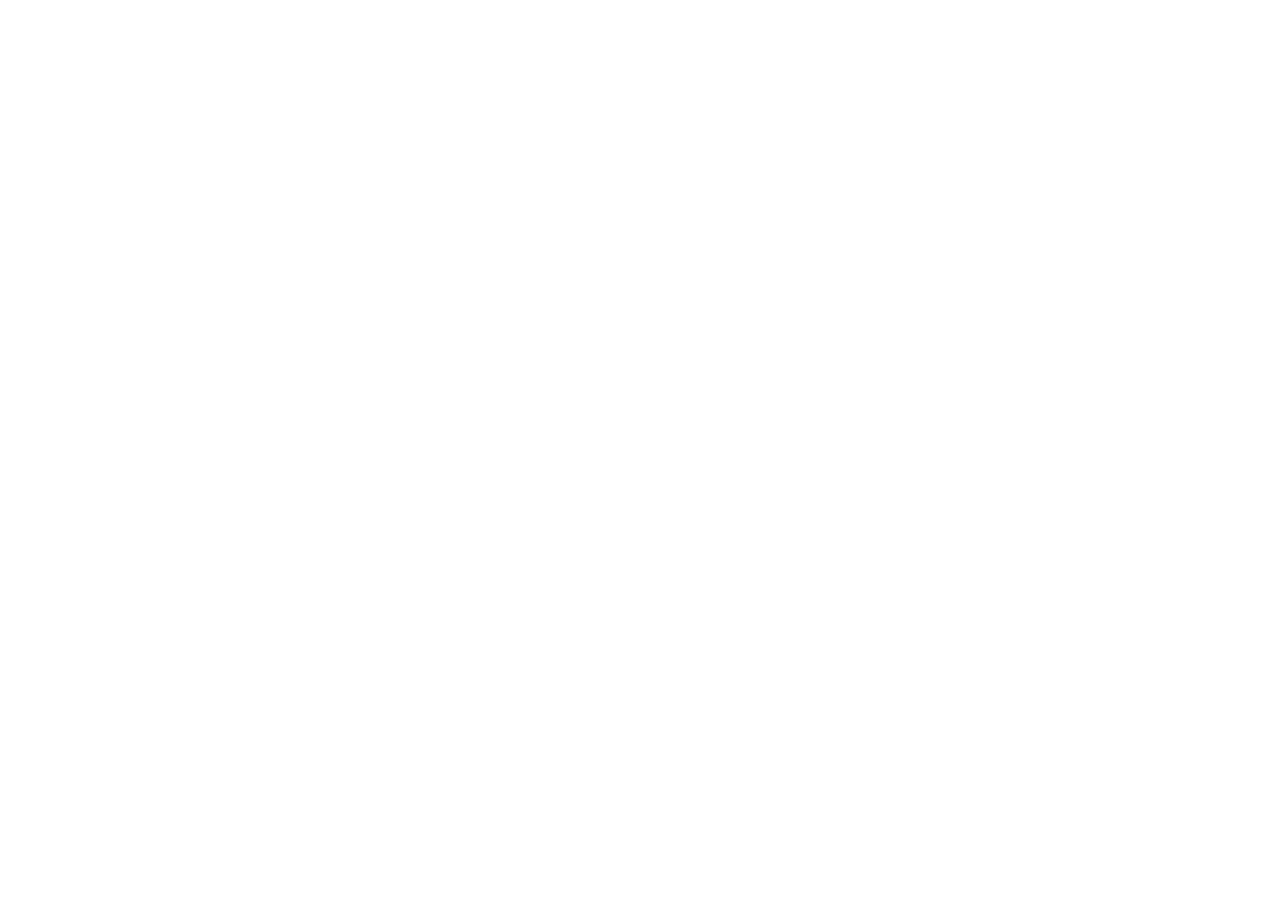
==== coursework2/block07/index.html @ d87c14cf "alert" ====
<!DOCTYPE html>
<html lang="en">
<head>
    <meta charset="UTF-8">
    <meta name="viewport" content="width=device-width, initial-scale=1.0">
    <title>Secure the Vault</title>
    <script src="code.js"></script>
</head>
<body>
    <!-- <h1>Placeholder for javascript string</h1>
    <p>code1 code2 code3</p> -->
</body>
</html>
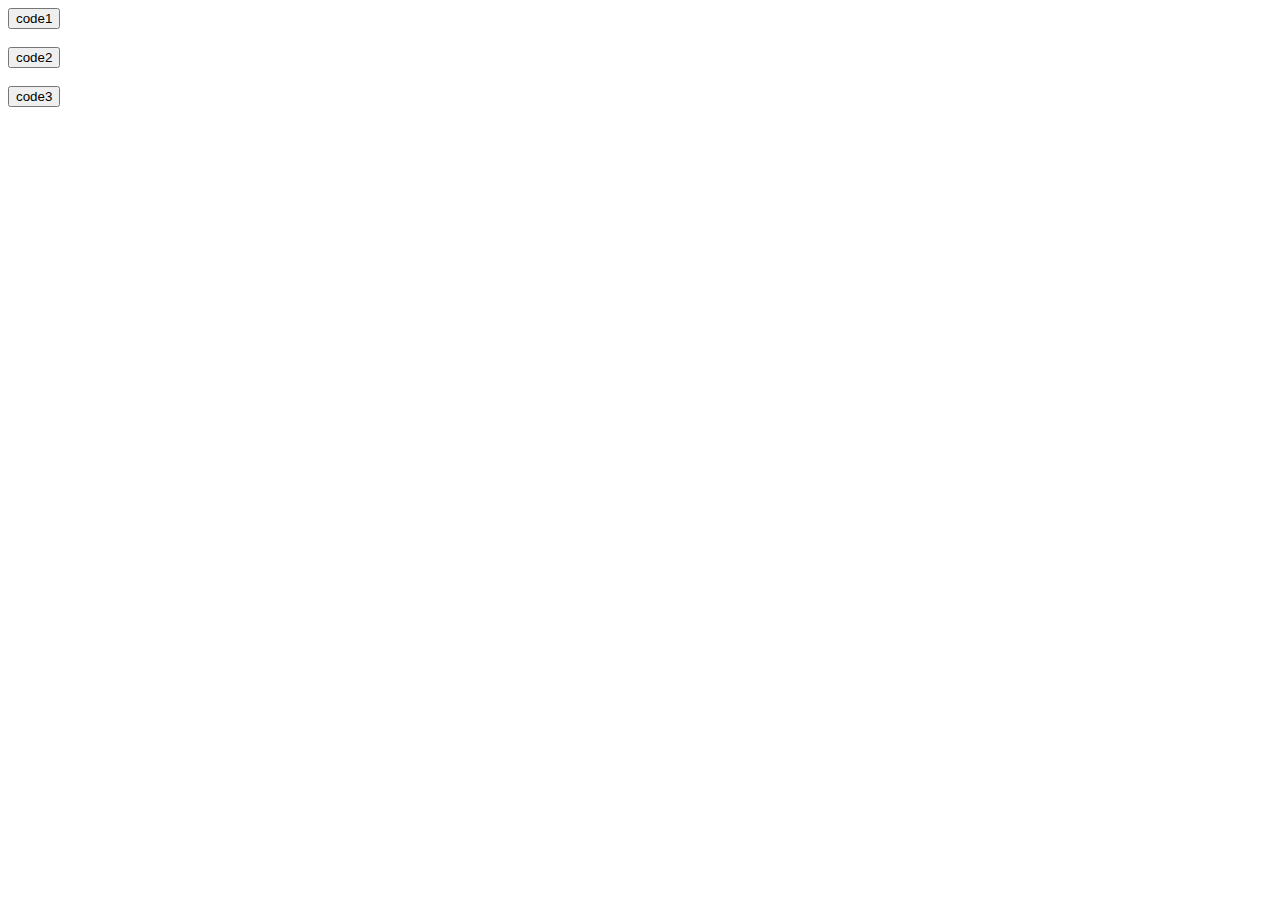
==== commit 4c66889e: "workshopFinal" ====
--- a/coursework2/block07/index.html
+++ b/coursework2/block07/index.html
@@ -1,13 +1,22 @@
 <!DOCTYPE html>
 <html lang="en">
+
 <head>
     <meta charset="UTF-8">
     <meta name="viewport" content="width=device-width, initial-scale=1.0">
     <title>Secure the Vault</title>
     <script src="code.js"></script>
 </head>
+
 <body>
-    <!-- <h1>Placeholder for javascript string</h1>
-    <p>code1 code2 code3</p> -->
+        <button onclick="button1()">code1</button>
+        <br>
+        <br>
+        <button onclick="button2()"code2>code2</button>
+        <br>
+        <br>
+        <button onclick="button3()"code3>code3</button>
+ 
 </body>
+
 </html>